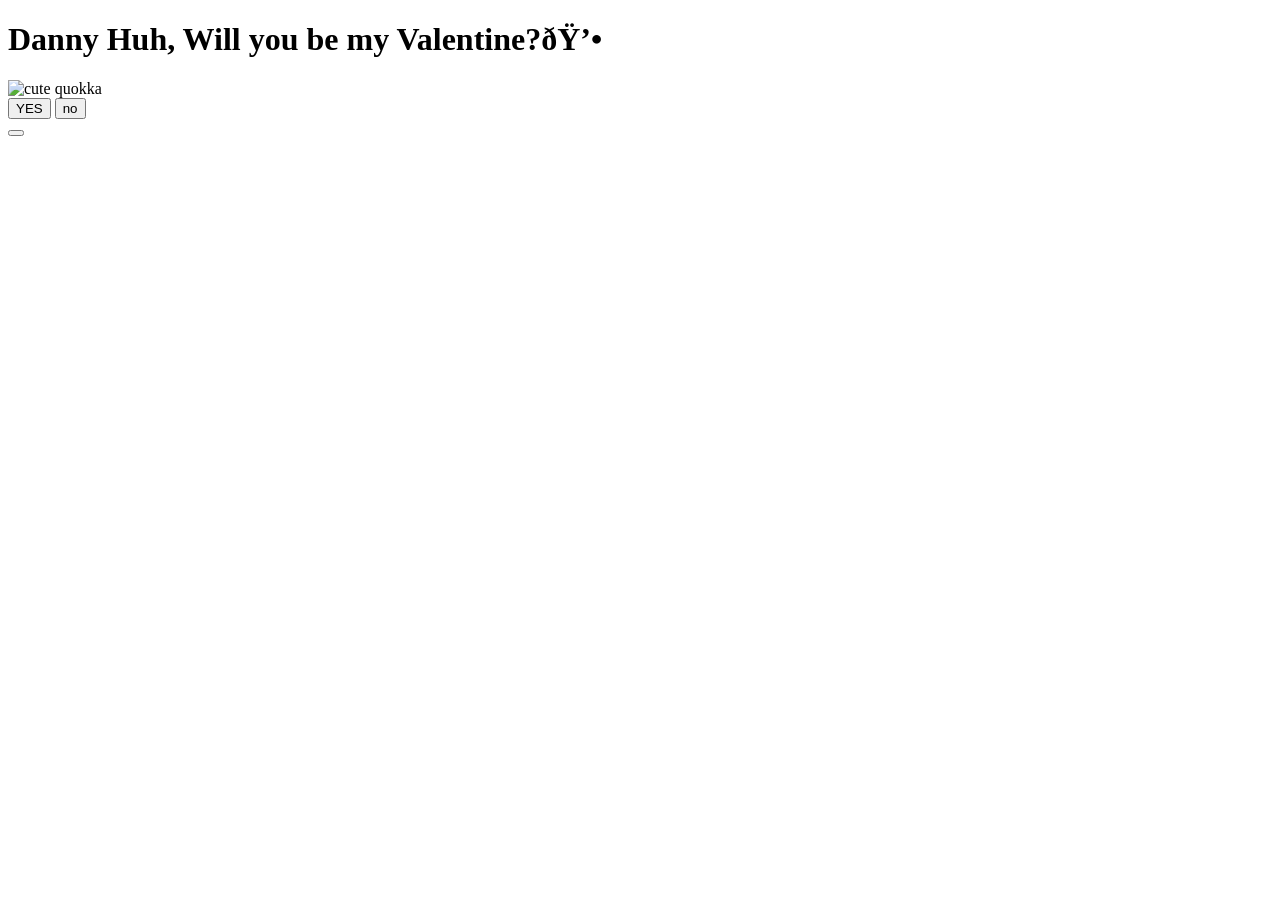
==== index.html @ 44e3b947 "Update index.html" ====
<!DOCTYPE html>
<html lang="en">
<head>
  <meta charset="UFT-8">
  <meta name="viewport" content="width=device-width, initial-scale=1.0">
  <title>Danny Huh, Will you be my Valentine?💕</title>
  <link rel="preconnect" href="https://fonts.googleapis.com">
  <link href="https://fonts.googleapis.com/css2?family=Nunito:wght@400;700;800;900&display=swap" rel="stylesheet">
  <link rel="stylesheet" href="stye.css">
</head>
<body>
  <div class="hearts-bg"></div>

  <div class="container">
    <h1> Danny Huh, Will you be my Valentine?💕</h1>

    <div class="gif-container">
      <img id="quokka-gif" src="https://media.tenor.com/ycswpsSTS14AAAAd/love.gif" alt="cute quokka">
    </div>

    <div class="buttons">
      <button id="yes-btn" onclick="handleYesClick()">YES</button>
      <button id="no-btn" onclick="handleNoClick()">no</button>
    </div>
    <div id="tease-toast"></div>
  </div>

  <audio id="bg-music" loop autoplay muted>
    <source src="music/background music.mp3" type="audio/mpeg">
  </audio>

  <button id="music-toggle" onclick="toggleMusic()" title="Toggle music"></button>

  <script src="script.js"></script>
</body>
</html>
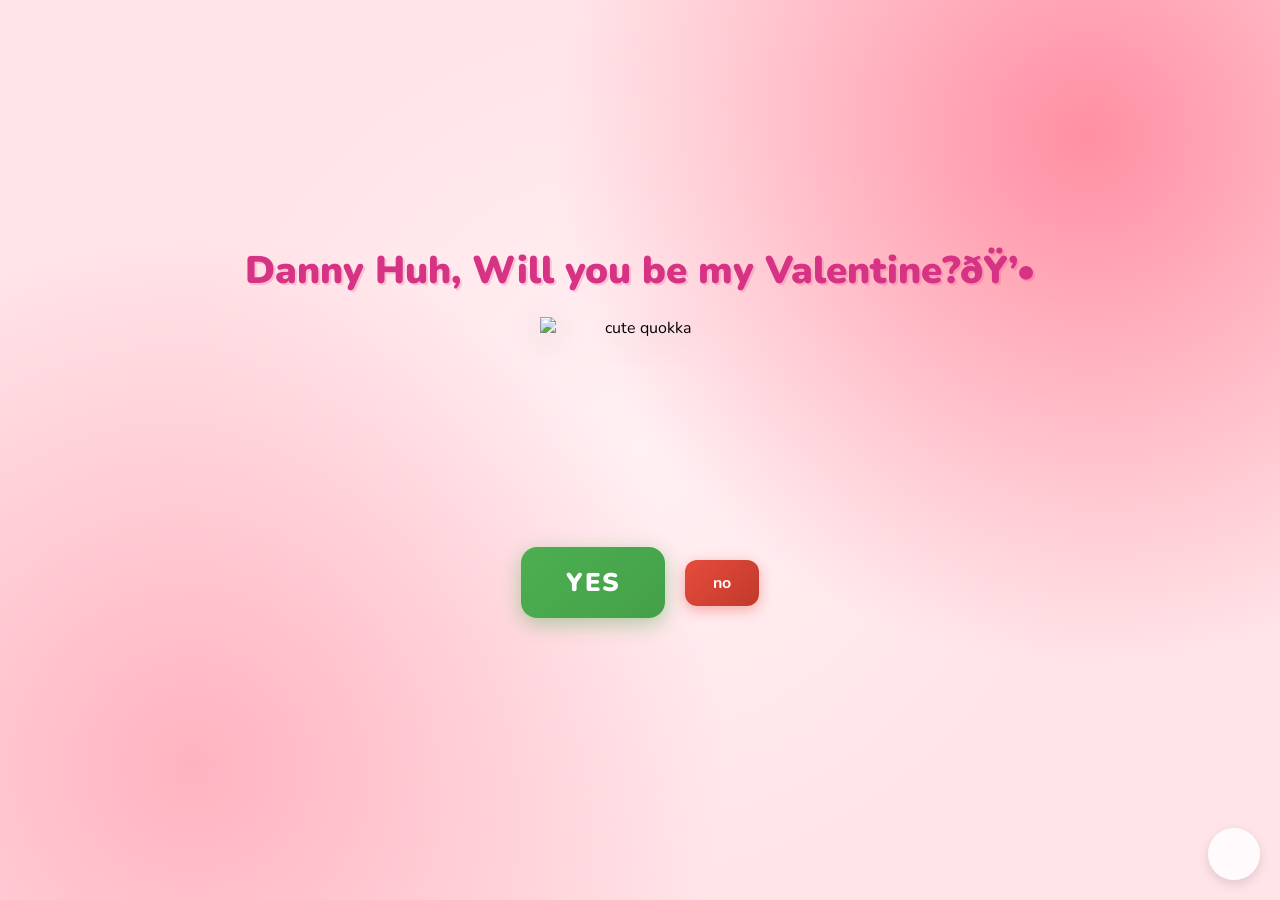
==== commit 55e7a508: "Update index.html" ====
--- a/index.html
+++ b/index.html
@@ -6,7 +6,7 @@
   <title>Danny Huh, Will you be my Valentine?💕</title>
   <link rel="preconnect" href="https://fonts.googleapis.com">
   <link href="https://fonts.googleapis.com/css2?family=Nunito:wght@400;700;800;900&display=swap" rel="stylesheet">
-  <link rel="stylesheet" href="stye.css">
+  <link rel="stylesheet" href="style.css">
 </head>
 <body>
   <div class="hearts-bg"></div>
--- a/style.css
+++ b/style.css
@@ -0,0 +1,206 @@
+* {
+  margin: 0;
+  padding: 0;
+  box-sizing: border-box;
+}
+
+body {
+  background-color: #FFE4E8;
+  font-family: 'Nunito', sans-serif;
+  min-height: 100vh;
+  display: flex;
+  justify-content: center;
+  align-items: center;
+  overflow: hidden;
+  background-image:
+      radial-gradient(circle at 15% 85%, #ffb3c1 0%, transparent 40%),
+      radial-gradient(circle at 85% 15%, #ff8fa3 0%, transparent 40%),
+      radial-gradient(circle at 50% 50%, #fff0f3 0%, transparent 60%);
+}
+
+/* Floating hearts background */
+.hearts-bg {
+    position: fixed;
+    top: 0; left: 0; right: 0; bottom: 0;
+    pointer-events: none;
+    z-index: 0;
+    overflow: hidden;
+}
+
+.hearts-bg::before,
+.hearts-bg::after {
+    content: '💕 💗 💖 💝 💓';
+    position: absolute;
+    font-size: 1.5rem;
+    opacity: 0.15;
+    animation: floatHearts 12s linear infinite;
+    white-space: nowrap;
+    top: 100%;
+    left: 10%;
+}
+
+.hearts-bg::after {
+    animation-delay: 6s;
+    left: 60%;
+    content: '💗 💕 💓 💖 💝';
+}
+
+@keyframes floatHearts {
+    from { transform: translateY(0); opacity: 0.15; }
+    to { transform: translateY(-110vh); opacity: 0; }
+}
+
+.container {
+    position: relative;
+    z-index: 1;
+    text-align: center;
+    padding: 40px 20px;
+}
+
+h1 {
+    font-size: 2.4rem;
+    color: #d63384;
+    font-weight: 900;
+    margin-bottom: 20px;
+    text-shadow: 2px 2px 0px rgba(214, 51, 132, 0.2);
+    animation: wiggle 2s ease-in-out infinite;
+}
+
+@keyframes wiggle {
+    0%, 100% { transform: rotate(-1deg); }
+    50% { transform: rotate(1deg); }
+}
+
+.gif-container {
+    margin: 20px auto;
+    display: flex;
+    justify-content: center;
+}
+
+#quokka-gif {
+    width: 200px;
+    height: 200px;
+    object-fit: contain;
+    filter: drop-shadow(0 8px 16px rgba(0,0,0,0.15));
+    transition: opacity 0.3s ease;
+}
+
+.buttons {
+    display: flex;
+    gap: 20px;
+    justify-content: center;
+    align-items: center;
+    margin-top: 30px;
+    flex-wrap: wrap;
+}
+
+#yes-btn {
+    background: linear-gradient(135deg, #4CAF50, #45a049);
+    color: white;
+    border: none;
+    border-radius: 16px;
+    font-size: 1.6rem;
+    font-weight: 900;
+    font-family: 'Nunito', sans-serif;
+    padding: 18px 45px;
+    cursor: pointer;
+    transition: transform 0.15s, box-shadow 0.15s;
+    box-shadow: 0 6px 20px rgba(76, 175, 80, 0.45);
+    letter-spacing: 1px;
+}
+
+#yes-btn:hover {
+    transform: scale(1.06) translateY(-2px);
+    box-shadow: 0 10px 28px rgba(76, 175, 80, 0.55);
+}
+
+#yes-btn:active {
+    transform: scale(0.98);
+}
+
+#no-btn {
+    background: linear-gradient(135deg, #e74c3c, #c0392b);
+    color: white;
+    border: none;
+    border-radius: 12px;
+    font-size: 1rem;
+    font-weight: 700;
+    font-family: 'Nunito', sans-serif;
+    padding: 12px 28px;
+    cursor: pointer;
+    transition: background 0.2s, left 0.25s ease, top 0.25s ease;
+    box-shadow: 0 4px 14px rgba(231, 76, 60, 0.4);
+}
+
+#no-btn:hover {
+    background: linear-gradient(135deg, #c0392b, #a93226);
+}
+
+
+#tease-toast {
+    margin-top: 14px;
+    font-size: 1rem;
+    color: #d63384;
+    font-weight: 700;
+    font-style: italic;
+    opacity: 0;
+    transform: translateY(6px);
+    transition: opacity 0.3s ease, transform 0.3s ease;
+    min-height: 1.5rem;
+}
+
+#tease-toast.show {
+    opacity: 1;
+    transform: translateY(0);
+}
+
+/* Music toggle button */
+#music-toggle {
+    position: fixed;
+    bottom: 20px;
+    right: 20px;
+    background: rgba(255, 255, 255, 0.85);
+    border: none;
+    border-radius: 50%;
+    width: 52px;
+    height: 52px;
+    font-size: 1.4rem;
+    cursor: pointer;
+    backdrop-filter: blur(10px);
+    box-shadow: 0 4px 12px rgba(0, 0, 0, 0.12);
+    transition: transform 0.2s;
+    z-index: 100;
+}
+
+#music-toggle:hover {
+    transform: scale(1.1);
+}
+
+/* Yes page specific */
+.yes-container h1.yes-title {
+    font-size: 2.8rem;
+    animation: bounceTitle 0.6s ease infinite alternate;
+}
+
+@keyframes bounceTitle {
+    from { transform: translateY(0) rotate(-1deg); }
+    to { transform: translateY(-12px) rotate(1deg); }
+}
+
+.yes-message {
+    font-size: 1.4rem;
+    color: #e91e8c;
+    font-weight: 700;
+    margin-top: 24px;
+    animation: fadeIn 1s ease 0.5s both;
+}
+
+@keyframes fadeIn {
+    from { opacity: 0; transform: translateY(10px); }
+    to { opacity: 1; transform: translateY(0); }
+}
+
+.yes-container #cat-gif {
+    width: 260px;
+    height: 260px;
+}
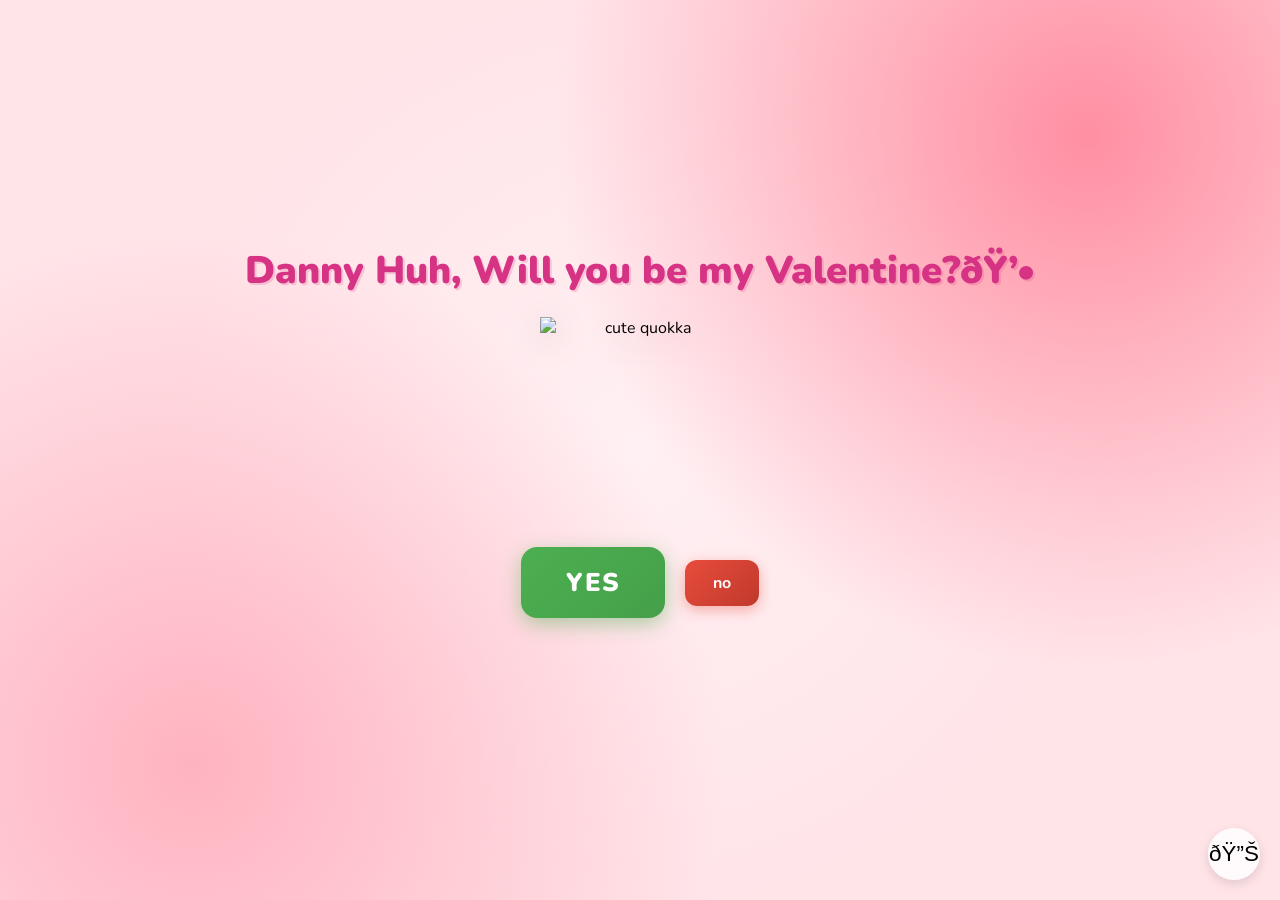
==== commit 12249ccf: "Update index.html" ====
--- a/index.html
+++ b/index.html
@@ -15,7 +15,7 @@
     <h1> Danny Huh, Will you be my Valentine?💕</h1>
 
     <div class="gif-container">
-      <img id="quokka-gif" src="https://media.tenor.com/ycswpsSTS14AAAAd/love.gif" alt="cute quokka">
+      <img id="quokka-gif" src="https://media0.giphy.com/media/v1.Y2lkPTc5MGI3NjExdnQzb2Zid2gzMGxqc3NhaHNhYnhhaGZ4MHo3d2t6cTZ6OHhoY242NiZlcD12MV9pbnRlcm5hbF9naWZfYnlfaWQmY3Q9cw/IQTNc14lcdB9Q9CrEj/giphy.gif" alt="cute quokka">
     </div>
 
     <div class="buttons">
@@ -26,10 +26,10 @@
   </div>
 
   <audio id="bg-music" loop autoplay muted>
-    <source src="music/background music.mp3" type="audio/mpeg">
+    <source src="music/music/background music.mp3" type="audio/mpeg">
   </audio>
 
-  <button id="music-toggle" onclick="toggleMusic()" title="Toggle music"></button>
+  <button id="music-toggle" onclick="toggleMusic()" title="Toggle music">🔊</button>
 
   <script src="script.js"></script>
 </body>
--- a/style.css
+++ b/style.css
@@ -200,7 +200,7 @@
     to { opacity: 1; transform: translateY(0); }
 }
 
-.yes-container #cat-gif {
+.yes-container #quokka-gif {
     width: 260px;
     height: 260px;
 }
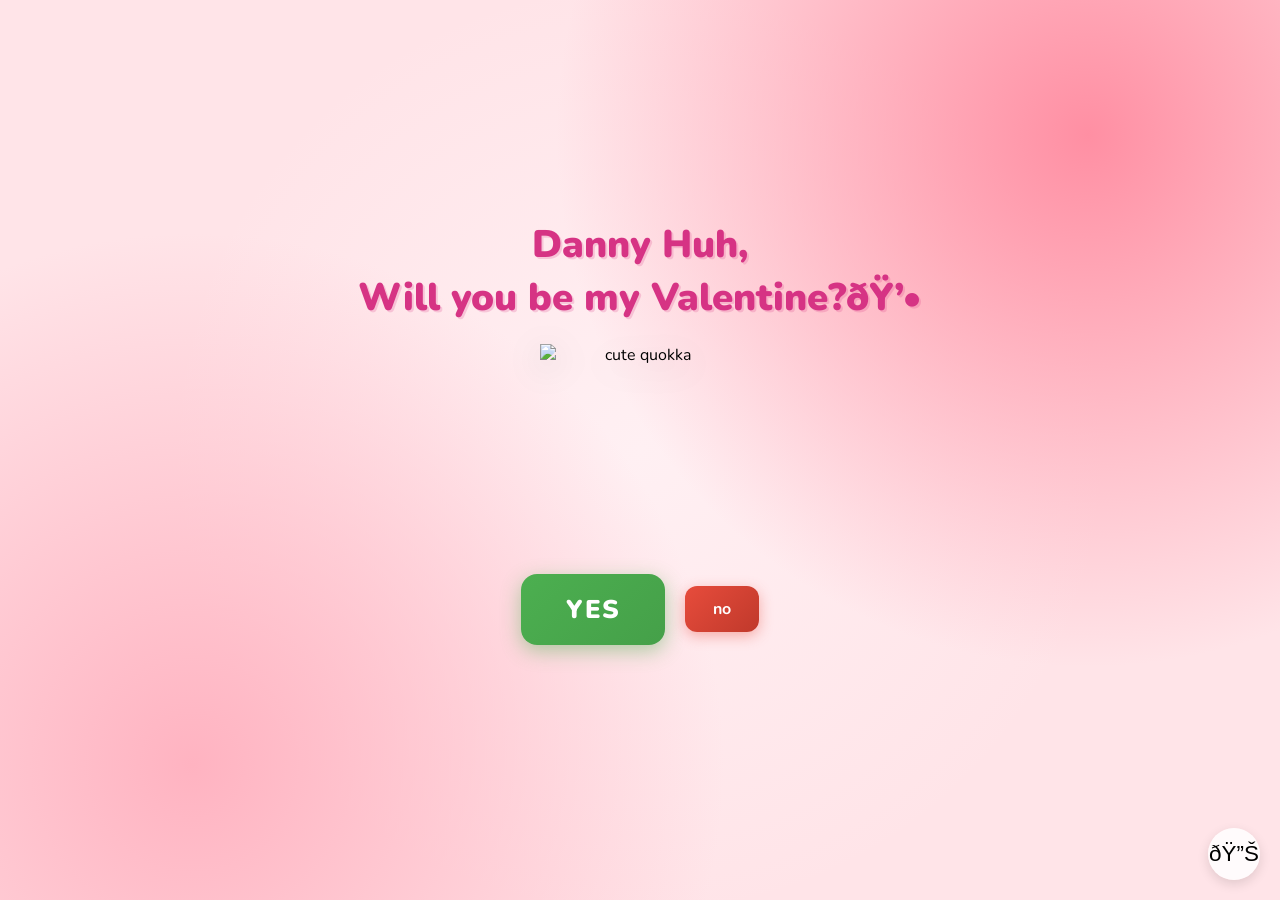
==== commit 6568eb99: "Update index.html" ====
--- a/index.html
+++ b/index.html
@@ -12,7 +12,8 @@
   <div class="hearts-bg"></div>
 
   <div class="container">
-    <h1> Danny Huh, Will you be my Valentine?💕</h1>
+    <h1> Danny Huh, <br>
+      Will you be my Valentine?💕</h1>
 
     <div class="gif-container">
       <img id="quokka-gif" src="https://media0.giphy.com/media/v1.Y2lkPTc5MGI3NjExdnQzb2Zid2gzMGxqc3NhaHNhYnhhaGZ4MHo3d2t6cTZ6OHhoY242NiZlcD12MV9pbnRlcm5hbF9naWZfYnlfaWQmY3Q9cw/IQTNc14lcdB9Q9CrEj/giphy.gif" alt="cute quokka">
